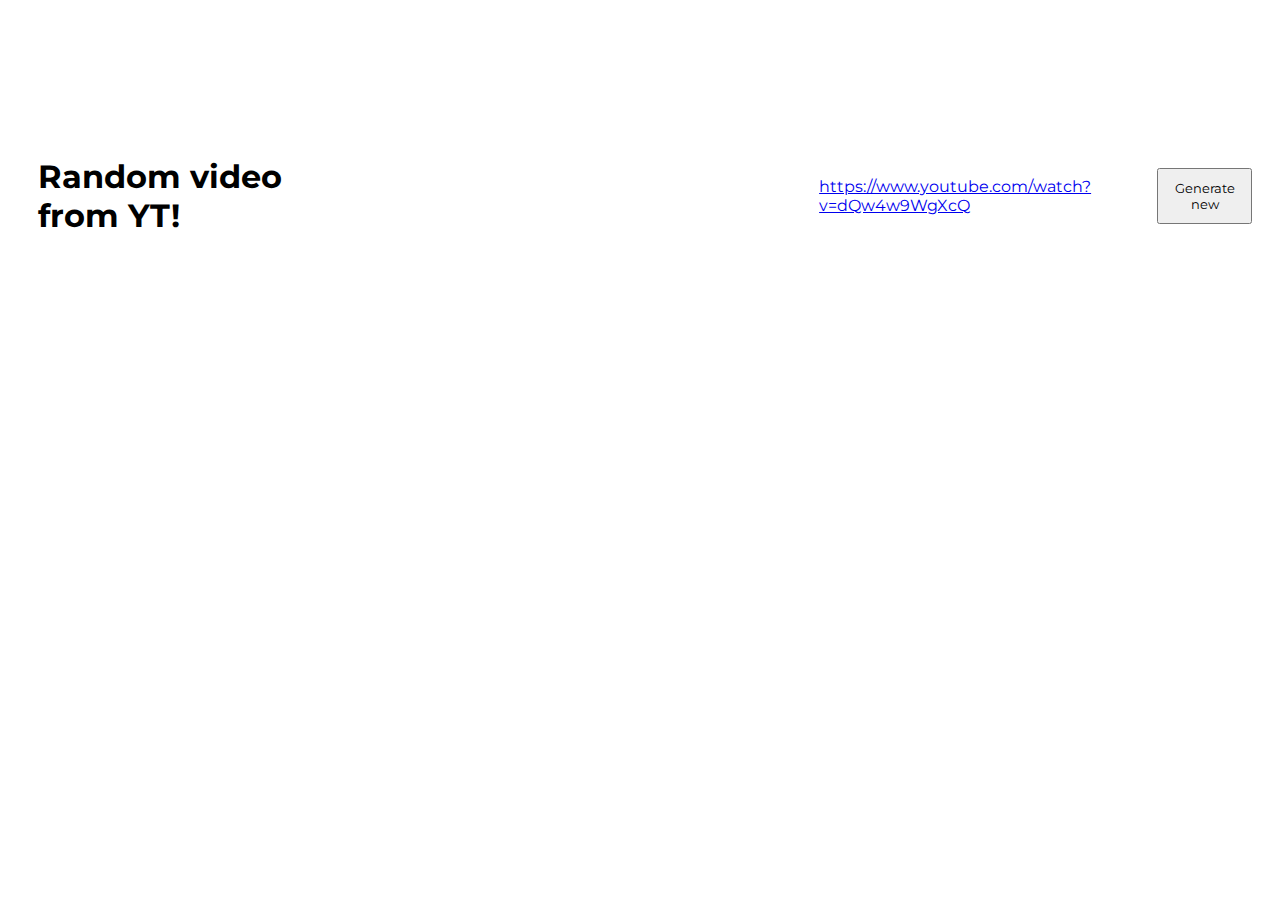
==== index.html @ 2cf6b71e "Update index.html" ====
<!DOCTYPE html>

<html lang="en" xmlns="http://www.w3.org/1999/xhtml">
<head>
    <meta charset="utf-8" />
    <link rel="stylesheet" href="style.css" />
    <link rel="shortcut icon" href="sources/_icon." />
    <script src="script.js"></script>
    <title>Random Youtube Video</title>
</head>
<body>
    <h1>Random video from YT!</h1>
    <iframe id="vid" width="560" height="315" src="https://www.youtube.com/embed/dQw4w9WgXcQ" frameborder="0" allow="accelerometer; autoplay; clipboard-write; encrypted-media; gyroscope; picture-in-picture" allowfullscreen></iframe>
    <a id="url" href="https://www.youtube.com/watch?v=dQw4w9WgXcQ">https://www.youtube.com/watch?v=dQw4w9WgXcQ</a>
    <button id="genURLBtn" onclick="generate()">Generate new</button>
</body>
</html>

<!--div id="hdr">
        <h1>C#Train</h1>
        <a href="./words.html">Тренировать слова</a>
        <a href="./train.html">Тренировать язык</a>
        <a href="#">Новости</a>
    </div>

    <div id="info">
        <div class="main-info-div">
            <h1>Тренеруйте скорость и точность своего C#!</h1>
            <div>Совершаете много ошибок когда пишете свой код? Пишите код так долго, что забываете, что писали? Вам нужно тренироваться! Этот сайт - хороший вариант для ваших тренировок</div>
            <div style="display:flex; flex-direction:row; align-items:center;justify-content:center; padding:2%">
                <button>Начать слова!</button>
                <button>Начать тренировку!</button>
            </div>
        </div>

        <div class="info-div">
            <div>
                Наш сайт сконцентрирован на исследовании синтаксиса и тренировки языка C#. Он поможет выучить весь синтаксис и развить вашу мышечную память
            </div>
            <img src="[data-uri]" alt="img1" />
        </div>
        <div class="info-div">
            <img src="https://encrypted-tbn0.gstatic.com/images?q=tbn:ANd9GcQRAk7o_2frskb3ScGy8TuMs79U8HNMnd58vw&s" alt="img2" />
            <div style="text-align:right">
                На этом сайте есть тренировка отдельных слов синтаксиса, чего нет на могих других подобных сайтов. Это очень удобно для тренировки сложных/нужных слов
            </div>
        </div>
        <div class="info-div">
            <div>
                Мы стараемся сделать ваши навыки лучше, предоставляя все необходимые ресурсы для вашего обучения. Но помните, что единственное, что отделяет вас от знаний - это вы. Вы сами должны хотеть обучиться, а мы этому поспособствуем! Удачи!
            </div>
            <img src="https://encrypted-tbn0.gstatic.com/images?q=tbn:ANd9GcT7hthGqjsHq3xwzqb0Od5eRRYe7xK2YQnkgg&s" alt="img3" />
        </div>
    </div>

    <footer id="ftr">
        AMStudios, Loggys
    </footer>

    <style>
        @import url('https://fonts.googleapis.com/css2?family=Afacad+Flux:wght@100..1000&display=swap');

        * {
            margin: 0;
            font-family: "Afacad Flux", system-ui;
            transition: ease-in 0.2s;
             opacity: 0; /* Начальная непрозрачность */
 transform: scale(0); /* Начальный размер */
 animation: fadeInScale 1s forwards; /* Запуск анимации */
        }

        body {
            background: #550434;
        }

        #hdr {
            background: linear-gradient(45deg, #cf1934, #bf17d2);
            box-shadow: 10px 10px 10px rgba(0, 0, 0, 0.1);
            color: white;
            display: flex;
            align-items: center;
            -justify-content: center;
        }

        #ftr {
            background: linear-gradient(45deg, #cf1934, #bf17d2);
            box-shadow: 10px 10px 10px rgba(0, 0, 0, 0.1);
            color: white;
            display: flex;
            align-items: center;
            -justify-content: center;
            font-weight:300;
            font-size:20px;
            padding: 20px;
        }

            #hdr a, h1 {
                padding: 30px;
                text-decoration: none;
                transition: ease-out 0.1s;
                color: white;
            }

                #hdr a:hover {
                    color: #f1a1d8;
                }

        #info {
            display: flex;
            flex-direction: column;
            align-items: center;
            justify-content: center;
        }

        .info-div, .main-info-div{
            display: flex;
            color: white;
            padding: 5%;
            background: linear-gradient(45deg, #cf193430, #bf17d230);
            border-radius: 40px;
            margin: 2% 0 2% 0;
            width: 45%;
            height:20%;
        }

            .info-div div {
                padding: 0 1% 0 0;
                width: 50%;
                font-weight:700;
                font-size:20px;
            }

            .info-div img {
                padding: 0 0 0 1%;
                border-radius: 25px;
                box-shadow: 10px 10px 10px rgba(0, 0, 0, 0.1);
            }

        .info-div *:last-child{
            position:relative;
            left:10%;
        }

        .info-div *:first-child{
            position:relative;
        }

            .main-info-div button {
                color: white;
                background: #ff0064;
                border-radius: 10px;
                padding: 10px;
                margin: 10px;
                border: none;
            }

                .main-info-div button:hover {
                    background: #f30287
                }

            .main-info-div:first-child {
                flex-direction: column;
                align-items: center;
                justify-content: center;
                background: none;
                background: linear-gradient(45deg, #cf193470, #bf17d270);
                border-radius: 40px;
                width: 70%;
            }

                .main-info-div:first-child div {
                    font-size: large;
                    width: 50%;
                    text-align: center;
                }
        @keyframes fadeInScale {
    0% {
        opacity: 0;
        transform: scale(0);
    }

    50% {
        opacity: 1;
        transform: scale(1.02); /* Увеличение на 10% */
    }

    100% {
        opacity: 1;
        transform: scale(1); /* Полный размер */
    }
}
</style-->
---- style.css ----
@import url('https://fonts.googleapis.com/css2?family=Montserrat:ital,wght@0,100..900;1,100..900&family=Ruda:wght@400..900&display=swap');

*{
   font-family: "Montserrat", sans-serif;
   padding:10px
}

body{
  background: linear-gradient(#565656, #787878, 45deg);
  display:flex;
  align-items:center;
  //justify-content:
  flex-direction:column
}
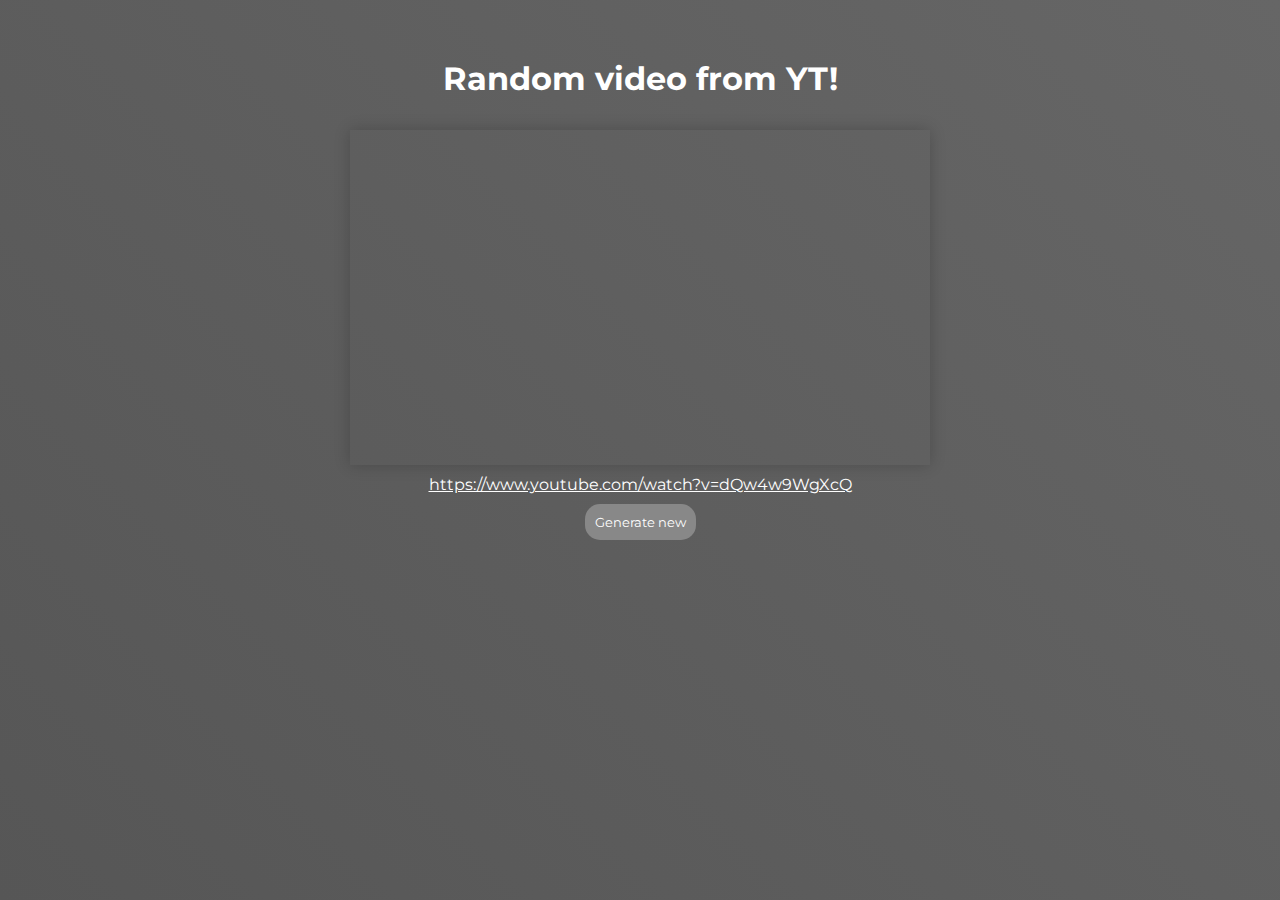
==== commit 642be2d0: "Update index.html" ====
--- a/index.html
+++ b/index.html
@@ -4,7 +4,7 @@
 <head>
     <meta charset="utf-8" />
     <link rel="stylesheet" href="style.css" />
-    <link rel="shortcut icon" href="sources/_icon." />
+    <link rel="shortcut icon" href="_icon.png" />
     <script src="script.js"></script>
     <title>Random Youtube Video</title>
 </head>
@@ -13,6 +13,101 @@
     <iframe id="vid" width="560" height="315" src="https://www.youtube.com/embed/dQw4w9WgXcQ" frameborder="0" allow="accelerometer; autoplay; clipboard-write; encrypted-media; gyroscope; picture-in-picture" allowfullscreen></iframe>
     <a id="url" href="https://www.youtube.com/watch?v=dQw4w9WgXcQ">https://www.youtube.com/watch?v=dQw4w9WgXcQ</a>
     <button id="genURLBtn" onclick="generate()">Generate new</button>
+
+    <style>@import url('https://fonts.googleapis.com/css2?family=Montserrat:ital,wght@0,100..900;1,100..900&family=Ruda:wght@400..900&display=swap');
+
+* {
+    font-family: "Montserrat", sans-serif;
+    color: white;
+    padding: 10px;
+    transition:ease 0.5s;
+}
+
+body {
+    background: linear-gradient(45deg, #565656, #666666);
+    background-repeat: no-repeat; 
+    background-attachment: fixed; 
+    background-size: cover;
+    display: flex;
+    align-items: center;
+    justify-content: center;
+    flex-direction: column
+}
+
+#vid {
+    box-shadow: -0px -0px 15px rgba(0, 0, 0, 0.2);
+}
+
+#genURLBtn{
+    border:none;
+    background:#888888;
+    border-radius:15px;
+}
+
+#genURLBtn:hover {
+    background: #AAAAAA;
+    transform:scale(1.1);
+}</style>
+
+    <script>const API_KEY = 'AIzaSyCIo00gH_2R0OPKOErlWfePYNQRCOty_78'; // Замените на ваш ключ API
+
+// Генерация случайного видео ID
+function generateURL() {
+    const charMass = "qwertyuiopasdfghjklzxcvbnmQWERTYUIOPASDFGHJKLZXCVBNM1234567890";
+    let videoId = "";
+
+    for (let i = 0; i < 11; i++) {
+        let index = Math.floor(Math.random() * charMass.length);
+        videoId += charMass.charAt(index);
+    }
+
+    return videoId; // Возвращает только ID видео
+}
+
+// Проверка существования видео с использованием YouTube Data API
+function checkURL(videoId) {
+    const url = `https://www.googleapis.com/youtube/v3/videos?id=${videoId}&key=${API_KEY}&part=snippet`;
+
+    return fetch(url)
+        .then(response => response.json())
+        .then(data => {
+            if (data.items.length > 0) {
+                console.log("Video exist:", videoId);
+                return true;
+            } else {
+                console.log("Video does not exist:", videoId);
+                return false;
+            }
+        })
+        .catch(error => {
+            console.log("Error:", error);
+            return false;
+        });
+}
+
+// Рекурсивная проверка для генерации валидного видео URL
+async function generateValidURL() {
+    const videoId = generateURL();
+    const isValid = await checkURL(videoId);
+
+    if (isValid) {
+        return videoId;
+    } else {
+        return generateValidURL(); // Повторяем генерацию, если ID невалиден
+    }
+}
+
+// Функция для обновления видео
+async function generate() {
+    const iframe = document.getElementById('vid');
+    const urlP = document.getElementById('url');
+
+    const videoId = await generateValidURL(); // Получение валидного ID видео
+    iframe.src = `https://www.youtube.com/embed/${videoId}`; // Обновление iframe
+    urlP.href = `https://www.youtube.com/watch?v=${videoId}`;
+    urlP.textContent = `https://www.youtube.com/watch?v=${videoId}`; // Отображение полного URL
+}
+</script>
 </body>
 </html>
 
--- a/style.css
+++ b/style.css
@@ -1,14 +1,34 @@
 @import url('https://fonts.googleapis.com/css2?family=Montserrat:ital,wght@0,100..900;1,100..900&family=Ruda:wght@400..900&display=swap');
 
-*{
-   font-family: "Montserrat", sans-serif;
-   padding:10px
+* {
+    font-family: "Montserrat", sans-serif;
+    color: white;
+    padding: 10px;
+    transition:ease 0.5s;
 }
 
-body{
-  background: linear-gradient(#565656, #787878, 45deg);
-  display:flex;
-  align-items:center;
-  //justify-content:
-  flex-direction:column
+body {
+    background: linear-gradient(45deg, #565656, #666666);
+    background-repeat: no-repeat; 
+    background-attachment: fixed; 
+    background-size: cover;
+    display: flex;
+    align-items: center;
+    justify-content: center;
+    flex-direction: column
 }
+
+#vid {
+    box-shadow: -0px -0px 15px rgba(0, 0, 0, 0.2);
+}
+
+#genURLBtn{
+    border:none;
+    background:#888888;
+    border-radius:15px;
+}
+
+#genURLBtn:hover {
+    background: #AAAAAA;
+    transform:scale(1.1);
+}
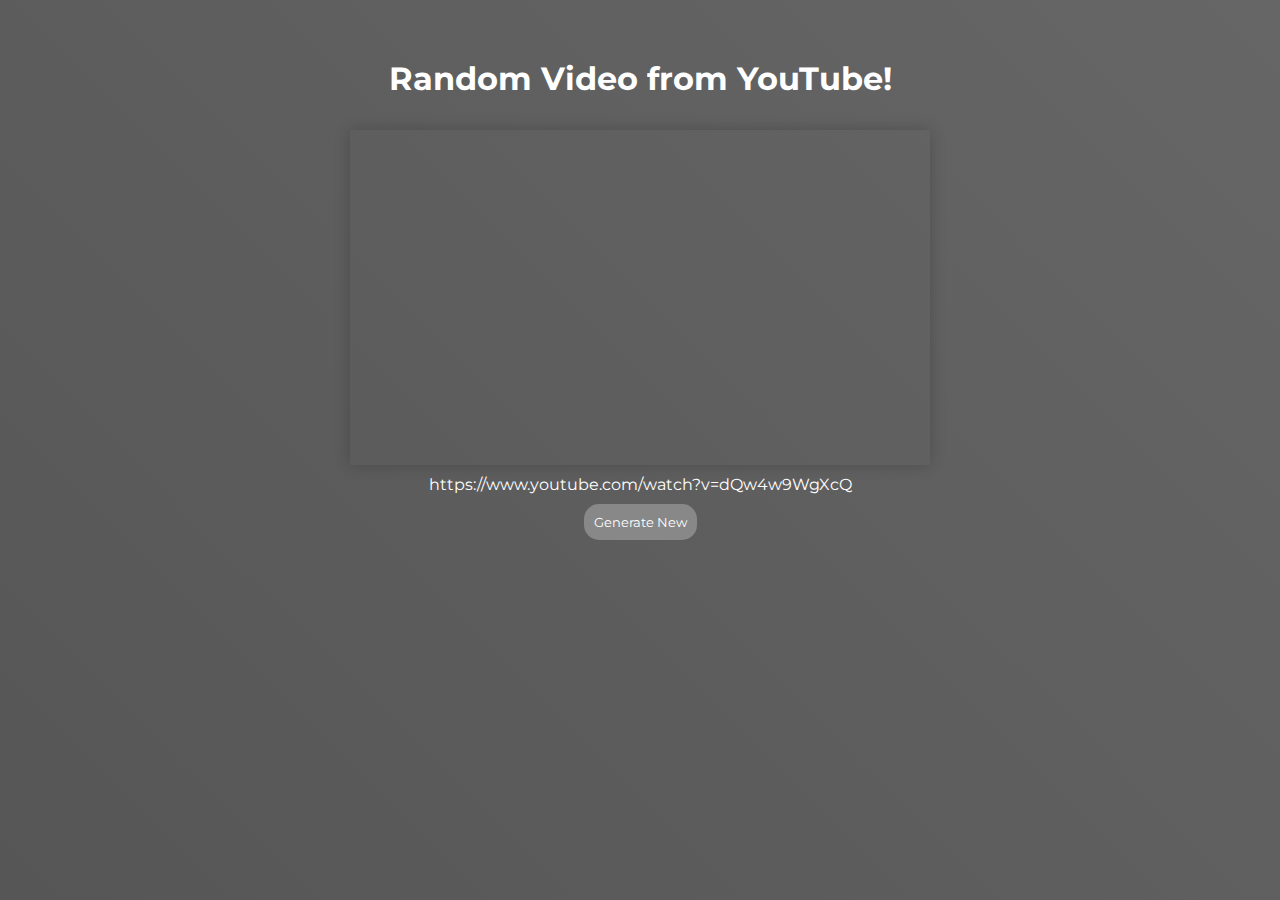
==== commit 24b7dfcb: "Update index.html" ====
--- a/index.html
+++ b/index.html
@@ -1,115 +1,113 @@
 <!DOCTYPE html>
-
-<html lang="en" xmlns="http://www.w3.org/1999/xhtml">
+<html lang="en">
 <head>
-    <meta charset="utf-8" />
-    <link rel="stylesheet" href="style.css" />
-    <link rel="shortcut icon" href="_icon.png" />
-    <script src="script.js"></script>
-    <title>Random Youtube Video</title>
+    <meta charset="utf-8">
+    <meta name="viewport" content="width=device-width, initial-scale=1.0">
+    <link rel="stylesheet" href="style.css">
+    <link rel="shortcut icon" href="_icon.png">
+    <!--script src="script.js" defer></script-->
+    <title>Random YouTube Video</title>
+    <style>
+        @import url('https://fonts.googleapis.com/css2?family=Montserrat:wght@100..900&display=swap');
+
+        * {
+            font-family: "Montserrat", sans-serif;
+            color: white;
+            padding: 10px;
+            transition: ease 0.5s;
+        }
+
+        body {
+            background: linear-gradient(45deg, #565656, #666666);
+            background-repeat: no-repeat;
+            background-attachment: fixed;
+            background-size: cover;
+            display: flex;
+            align-items: center;
+            justify-content: center;
+            flex-direction: column;
+        }
+
+        #vid {
+            box-shadow: -0px -0px 15px rgba(0, 0, 0, 0.2);
+        }
+
+        #genURLBtn {
+            border: none;
+            background: #888888;
+            border-radius: 15px;
+            cursor: pointer;
+        }
+
+        #genURLBtn:hover {
+            background: #AAAAAA;
+            transform: scale(1.1);
+        }
+
+        a {
+            color: #ffffff;
+            text-decoration: none;
+        }
+
+        a:hover {
+            text-decoration: underline;
+        }
+    </style>
 </head>
 <body>
-    <h1>Random video from YT!</h1>
-    <iframe id="vid" width="560" height="315" src="https://www.youtube.com/embed/dQw4w9WgXcQ" frameborder="0" allow="accelerometer; autoplay; clipboard-write; encrypted-media; gyroscope; picture-in-picture" allowfullscreen></iframe>
+    <h1>Random Video from YouTube!</h1>
+    <iframe id="vid" width="560" height="315" src="https://www.youtube.com/embed/dQw4w9WgXcQ" 
+        frameborder="0" allow="accelerometer; autoplay; clipboard-write; encrypted-media; gyroscope; picture-in-picture" allowfullscreen>
+    </iframe>
     <a id="url" href="https://www.youtube.com/watch?v=dQw4w9WgXcQ">https://www.youtube.com/watch?v=dQw4w9WgXcQ</a>
-    <button id="genURLBtn" onclick="generate()">Generate new</button>
-
-    <style>@import url('https://fonts.googleapis.com/css2?family=Montserrat:ital,wght@0,100..900;1,100..900&family=Ruda:wght@400..900&display=swap');
-
-* {
-    font-family: "Montserrat", sans-serif;
-    color: white;
-    padding: 10px;
-    transition:ease 0.5s;
-}
-
-body {
-    background: linear-gradient(45deg, #565656, #666666);
-    background-repeat: no-repeat; 
-    background-attachment: fixed; 
-    background-size: cover;
-    display: flex;
-    align-items: center;
-    justify-content: center;
-    flex-direction: column
-}
-
-#vid {
-    box-shadow: -0px -0px 15px rgba(0, 0, 0, 0.2);
-}
-
-#genURLBtn{
-    border:none;
-    background:#888888;
-    border-radius:15px;
-}
-
-#genURLBtn:hover {
-    background: #AAAAAA;
-    transform:scale(1.1);
-}</style>
-
-    <script>const API_KEY = 'AIzaSyCIo00gH_2R0OPKOErlWfePYNQRCOty_78'; // Замените на ваш ключ API
-
-// Генерация случайного видео ID
-function generateURL() {
-    const charMass = "qwertyuiopasdfghjklzxcvbnmQWERTYUIOPASDFGHJKLZXCVBNM1234567890";
-    let videoId = "";
-
-    for (let i = 0; i < 11; i++) {
-        let index = Math.floor(Math.random() * charMass.length);
-        videoId += charMass.charAt(index);
-    }
-
-    return videoId; // Возвращает только ID видео
-}
-
-// Проверка существования видео с использованием YouTube Data API
-function checkURL(videoId) {
-    const url = `https://www.googleapis.com/youtube/v3/videos?id=${videoId}&key=${API_KEY}&part=snippet`;
-
-    return fetch(url)
-        .then(response => response.json())
-        .then(data => {
-            if (data.items.length > 0) {
-                console.log("Video exist:", videoId);
-                return true;
-            } else {
-                console.log("Video does not exist:", videoId);
-                return false;
-            }
-        })
-        .catch(error => {
-            console.log("Error:", error);
-            return false;
-        });
-}
-
-// Рекурсивная проверка для генерации валидного видео URL
-async function generateValidURL() {
-    const videoId = generateURL();
-    const isValid = await checkURL(videoId);
-
-    if (isValid) {
-        return videoId;
-    } else {
-        return generateValidURL(); // Повторяем генерацию, если ID невалиден
-    }
-}
-
-// Функция для обновления видео
-async function generate() {
-    const iframe = document.getElementById('vid');
-    const urlP = document.getElementById('url');
-
-    const videoId = await generateValidURL(); // Получение валидного ID видео
-    iframe.src = `https://www.youtube.com/embed/${videoId}`; // Обновление iframe
-    urlP.href = `https://www.youtube.com/watch?v=${videoId}`;
-    urlP.textContent = `https://www.youtube.com/watch?v=${videoId}`; // Отображение полного URL
-}
-</script>
+    <button id="genURLBtn" onclick="generate()">Generate New</button>
+
+    <script>
+        const API_KEY = 'AIzaSyCIo00gH_2R0OPKOErlWfePYNQRCOty_78'; 
+
+        function generateURL() {
+            const charMass = "qwertyuiopasdfghjklzxcvbnmQWERTYUIOPASDFGHJKLZXCVBNM1234567890";
+            let videoId = "";
+
+            for (let i = 0; i < 11; i++) {
+                let index = Math.floor(Math.random() * charMass.length);
+                videoId += charMass.charAt(index);
+            }
+
+            return videoId;
+        }
+
+        function checkURL(videoId) {
+            const url = `https://www.googleapis.com/youtube/v3/videos?id=${videoId}&key=${API_KEY}&part=snippet`;
+
+            return fetch(url)
+                .then(response => response.json())
+                .then(data => data.items.length > 0)
+                .catch(() => false);
+        }
+
+        async function generateValidURL() {
+            const videoId = generateURL();
+            const isValid = await checkURL(videoId);
+
+            return isValid ? videoId : generateValidURL();
+        }
+
+        async function generate() {
+            const iframe = document.getElementById('vid');
+            const urlP = document.getElementById('url');
+
+            console.log("Generate...")
+
+            const videoId = await generateValidURL();
+            iframe.src = `https://www.youtube.com/embed/${videoId}`;
+            urlP.href = `https://www.youtube.com/watch?v=${videoId}`;
+            urlP.textContent = `https://www.youtube.com/watch?v=${videoId}`;
+        }
+    </script>
 </body>
 </html>
+
 
 <!--div id="hdr">
         <h1>C#Train</h1>
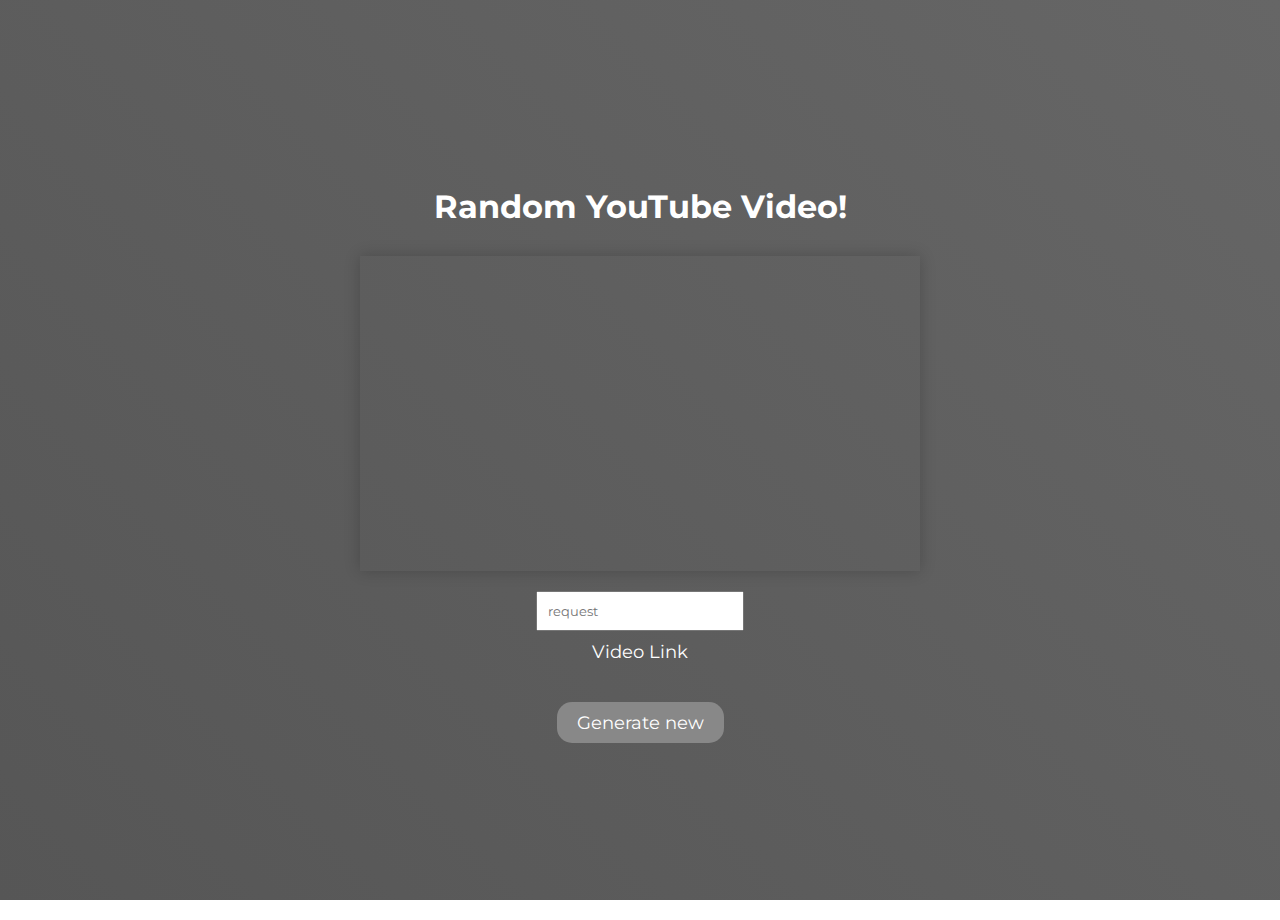
==== commit 69ca37ef: "BUpdate index.html 5" ====
--- a/index.html
+++ b/index.html
@@ -1,20 +1,19 @@
 <!DOCTYPE html>
 <html lang="en">
 <head>
-    <meta charset="utf-8">
+    <meta charset="UTF-8">
     <meta name="viewport" content="width=device-width, initial-scale=1.0">
-    <link rel="stylesheet" href="style.css">
-    <link rel="shortcut icon" href="_icon.png">
-    <!--script src="script.js" defer></script-->
     <title>Random YouTube Video</title>
     <style>
-        @import url('https://fonts.googleapis.com/css2?family=Montserrat:wght@100..900&display=swap');
+        @import url('https://fonts.googleapis.com/css2?family=Montserrat:ital,wght@0,100..900;1,100..900&family=Ruda:wght@400..900&display=swap');
 
         * {
             font-family: "Montserrat", sans-serif;
             color: white;
             padding: 10px;
-            transition: ease 0.5s;
+            margin: 0;
+            box-sizing: border-box;
+            transition: ease 0.3s;
         }
 
         body {
@@ -26,260 +25,144 @@
             align-items: center;
             justify-content: center;
             flex-direction: column;
+            height: 100vh;
+            text-align: center;
         }
 
-        #vid {
+        h1 {
+            margin-bottom: 20px;
+            font-size: 2em;
+        }
+
+        iframe {
             box-shadow: -0px -0px 15px rgba(0, 0, 0, 0.2);
+            margin-bottom: 20px;
+        }
+
+        #url {
+            display: block;
+            color: #fff;
+            font-size: 1.1em;
+            margin-bottom: 30px;
+            text-decoration: none;
+            transition: color 0.3s;
+        }
+
+        #url:hover {
+            color: #ff9800;
         }
 
         #genURLBtn {
             border: none;
             background: #888888;
             border-radius: 15px;
+            padding: 10px 20px;
+            font-size: 1.1em;
             cursor: pointer;
+            transition: background 0.3s, transform 0.3s;
         }
 
         #genURLBtn:hover {
             background: #AAAAAA;
             transform: scale(1.1);
         }
+    </style>
+    <script>
+        const API_KEY = 'AIzaSyBWirjPQcXPjnMhx4lWCJX4QBd01E0wseU'; // Замените на ваш ключ API
 
-        a {
-            color: #ffffff;
-            text-decoration: none;
-        }
+        let videoList = []; // Массив для хранения найденных видео
+        let videoIndex = 0; // Индекс текущего видео в массиве
 
-        a:hover {
-            text-decoration: underline;
-        }
-    </style>
-</head>
-<body>
-    <h1>Random Video from YouTube!</h1>
-    <iframe id="vid" width="560" height="315" src="https://www.youtube.com/embed/dQw4w9WgXcQ" 
-        frameborder="0" allow="accelerometer; autoplay; clipboard-write; encrypted-media; gyroscope; picture-in-picture" allowfullscreen>
-    </iframe>
-    <a id="url" href="https://www.youtube.com/watch?v=dQw4w9WgXcQ">https://www.youtube.com/watch?v=dQw4w9WgXcQ</a>
-    <button id="genURLBtn" onclick="generate()">Generate New</button>
+        const request = document.getElementById('req')
 
-    <script>
-        const API_KEY = 'AIzaSyCIo00gH_2R0OPKOErlWfePYNQRCOty_78'; 
+function generateRequest() {
+    // Массив слов с разных языков Европы и Азии, включая добавленные казахские слова
+    let word_data = [
+        "bonjour", "hello", "hola", "ciao", "hallo", "olá", "merhaba", "안녕하세요", "こんにちは", "Привет", "नमस्ते", "你好", "สวัสดี", "здравствуйте", "שלום",
+        "сэлэм", "добрый", "thank", "merci", "gracias", "danke", "arigato", "obrigado", "saluton", "guten", "hola", "hej", "приветствие", "gamarjoba", "hejsan",
+        "xin chào", "bonsoir", "ai", "emre", "tashi delek", "namaste", "hola", "mingalaba", "selamat", "vaša", "स्वागत", "добре", "skål", "bonjourno",
+        "hola", "privet", "mir", "ama", "yahweh", "cześć", "howdy", "שלום", "こんにちは", "bonjour", "sup", "aloha", "tulivu", "maligayang", "स्वागत", "день",
+        "po dobranu", "me", "meow", "مبروك", "endereço", "litt", "great", "hjälp", "здарова", "konnichiwa", "mahalo", "vida", "дежавю", "fjärde", "Голя",
+        "yakun", "shukran", "felyk", "svar", "вечер", "иерусалим", "morning", "oscar", "हेलो", "salam", "tashi", "zend", "buenos", "konnichiwa", "tuvok",
+        "elma", "tserp", "merhaba", "cheque", "fiesta", "ko", "dinner", "вроде", "как", "lunch", "gate", "vraag", "zdravo", "милый", "lugar", "рассказ", 
+        "바나나", "cafe", "дом", "buka", "kise", "raptor", "hello", "hajime", "группа", "degul", "hassan", "hise", "россия", "faiz", "mbap", "se", "jüla",
+        "маяк", "break", "ryan", "bravo", "madam", "nikos", "terra", "просто", "student", "luz", "ella", "feliz", "отдых", "аргентинец", "mushahid", "nash", 
+        "chiles", "oficina", "res", "заказ", "noor", "movie", "merhaba", "caminos", "theory", "numbers", "vi", "chien", "jose", "neva", "hello", "nature",
+        "photo", "serge", "cultura", "berita", "estudios", "stop", "lesson", "fiesta", "muda", "benedik", "fratello", "gracias", "happy", "the", "goodbye", 
+        "motivation", "gracias", "gora", "barcelona", "juga", "dance", "valor", "true", "rezo", "led", "science", "piano", "hoge", "universal", "compas",
+        "new", "sevia", "espanol", "massege", "cat", "hello", "algebra", "serum", "work", "el", "in", "quiem", "home", "sun", "sur", "selena", "космос",
+        "serce", "zhuang", "moby", "agri", "forest", "cats", "te", "tours", "countries", "human", "language", "finish", "with", "without", "quimica", "speed",
+        "time", "math", "game", "hand", "pets", "human", "hacker", "hello", "grace", "waves", "labo", "giant", "computer", "past", "baba", "uzb", "studios",
+        "genesis", "compassion", "holiday", "bath", "pencil", "world", "piano", "research", "sun", "boss", "kinos", "soccer", "teacher", "star", "приключения",
+        "қолдану", "мектебіңіздің", "директорының", "үшін", "директордың", "оқушыларының", "құпиясөздері", "шарттың", "көрсетілген", "техникалық", "ерекшелігінде",
+        "поштаға", "жіберілді", "орынбасарларының", "мұғалімдері"
+    ];
 
-        function generateURL() {
-            const charMass = "qwertyuiopasdfghjklzxcvbnmQWERTYUIOPASDFGHJKLZXCVBNM1234567890";
-            let videoId = "";
+    // Генерация случайных индексов
+    let firstWordIndex = Math.floor(Math.random() * word_data.length);  // Случайный индекс для первого слова
+    let secondWordIndex = Math.floor(Math.random() * word_data.length); // Индекс второго слова
 
-            for (let i = 0; i < 11; i++) {
-                let index = Math.floor(Math.random() * charMass.length);
-                videoId += charMass.charAt(index);
-            }
 
-            return videoId;
-        }
+    // Возвращаем строку, объединяя два случайных слова
+    if(req.value.trim() === "") return word_data[firstWordIndex] + " " + word_data[secondWordIndex];
+    else return req.value
+}
 
-        function checkURL(videoId) {
-            const url = `https://www.googleapis.com/youtube/v3/videos?id=${videoId}&key=${API_KEY}&part=snippet`;
+
+        function searchVideos(query) {
+            pageToken = random(1, 10)
+            const url = `https://www.googleapis.com/youtube/v3/search?part=snippet&q=${encodeURIComponent(query)}&key=${API_KEY}&maxResults=10&pageToken=${pageToken}&type=video`;
 
             return fetch(url)
                 .then(response => response.json())
-                .then(data => data.items.length > 0)
-                .catch(() => false);
+                .then(data => {
+                    if (data.items && data.items.length > 0) {
+                        videoList = data.items.map(item => {
+                            return {
+                                id: item.id.videoId,
+                                url: `https://www.youtube.com/watch?v=${item.id.videoId}`,
+                                title: item.snippet.title
+                            };
+                        });
+                        console.log("Videos found:", videoList);
+                    } else {
+                        console.log("No videos found.");
+                    }
+                })
+                .catch(error => {
+                    console.log("Error:", error);
+                });
         }
 
-        async function generateValidURL() {
-            const videoId = generateURL();
-            const isValid = await checkURL(videoId);
+        // Функция для обновления видео
+        function updateVideo() {
+            if (videoList.length === 0) {
+                alert("No more videos. Please start a new search.");
+                return;
+            }
 
-            return isValid ? videoId : generateValidURL();
-        }
-
-        async function generate() {
+            const currentVideo = videoList[random(0, videoList.length)];
             const iframe = document.getElementById('vid');
             const urlP = document.getElementById('url');
 
-            console.log("Generate...")
+            iframe.src = `https://www.youtube.com/embed/${currentVideo.id}`; // Обновление iframe
+            urlP.href = currentVideo.url;
+            urlP.textContent = currentVideo.url; // Отображение полного URL
+        }
 
-            const videoId = await generateValidURL();
-            iframe.src = `https://www.youtube.com/embed/${videoId}`;
-            urlP.href = `https://www.youtube.com/watch?v=${videoId}`;
-            urlP.textContent = `https://www.youtube.com/watch?v=${videoId}`;
+        // Функция для начала нового поиска
+        function startSearch(query) {
+            videoIndex++; 
+            if(videoIndex >= videoList.length){videoIndex = 0; videoList.length = 0; searchVideos(query); await new Promise(resolve => setTimeout(resolve, 1000));} 
+            updateVideo();
         }
     </script>
+</head>
+<body>
+    <h1>Random YouTube Video!</h1>
+    <iframe id="vid" width="560" height="315" src="" frameborder="0" allow="accelerometer; autoplay; clipboard-write; encrypted-media; gyroscope; picture-in-picture" allowfullscreen></iframe>
+    <input placeholder="request" id="req">
+    <a id="url" href="#">Video Link</a>
+    <button id="genURLBtn" onclick="startSearch(generateRequest())">Generate new</button> <!-- Здесь можно заменить запрос -->
 </body>
 </html>
-
-
-<!--div id="hdr">
-        <h1>C#Train</h1>
-        <a href="./words.html">Тренировать слова</a>
-        <a href="./train.html">Тренировать язык</a>
-        <a href="#">Новости</a>
-    </div>
-
-    <div id="info">
-        <div class="main-info-div">
-            <h1>Тренеруйте скорость и точность своего C#!</h1>
-            <div>Совершаете много ошибок когда пишете свой код? Пишите код так долго, что забываете, что писали? Вам нужно тренироваться! Этот сайт - хороший вариант для ваших тренировок</div>
-            <div style="display:flex; flex-direction:row; align-items:center;justify-content:center; padding:2%">
-                <button>Начать слова!</button>
-                <button>Начать тренировку!</button>
-            </div>
-        </div>
-
-        <div class="info-div">
-            <div>
-                Наш сайт сконцентрирован на исследовании синтаксиса и тренировки языка C#. Он поможет выучить весь синтаксис и развить вашу мышечную память
-            </div>
-            <img src="[data-uri]" alt="img1" />
-        </div>
-        <div class="info-div">
-            <img src="https://encrypted-tbn0.gstatic.com/images?q=tbn:ANd9GcQRAk7o_2frskb3ScGy8TuMs79U8HNMnd58vw&s" alt="img2" />
-            <div style="text-align:right">
-                На этом сайте есть тренировка отдельных слов синтаксиса, чего нет на могих других подобных сайтов. Это очень удобно для тренировки сложных/нужных слов
-            </div>
-        </div>
-        <div class="info-div">
-            <div>
-                Мы стараемся сделать ваши навыки лучше, предоставляя все необходимые ресурсы для вашего обучения. Но помните, что единственное, что отделяет вас от знаний - это вы. Вы сами должны хотеть обучиться, а мы этому поспособствуем! Удачи!
-            </div>
-            <img src="https://encrypted-tbn0.gstatic.com/images?q=tbn:ANd9GcT7hthGqjsHq3xwzqb0Od5eRRYe7xK2YQnkgg&s" alt="img3" />
-        </div>
-    </div>
-
-    <footer id="ftr">
-        AMStudios, Loggys
-    </footer>
-
-    <style>
-        @import url('https://fonts.googleapis.com/css2?family=Afacad+Flux:wght@100..1000&display=swap');
-
-        * {
-            margin: 0;
-            font-family: "Afacad Flux", system-ui;
-            transition: ease-in 0.2s;
-             opacity: 0; /* Начальная непрозрачность */
- transform: scale(0); /* Начальный размер */
- animation: fadeInScale 1s forwards; /* Запуск анимации */
-        }
-
-        body {
-            background: #550434;
-        }
-
-        #hdr {
-            background: linear-gradient(45deg, #cf1934, #bf17d2);
-            box-shadow: 10px 10px 10px rgba(0, 0, 0, 0.1);
-            color: white;
-            display: flex;
-            align-items: center;
-            -justify-content: center;
-        }
-
-        #ftr {
-            background: linear-gradient(45deg, #cf1934, #bf17d2);
-            box-shadow: 10px 10px 10px rgba(0, 0, 0, 0.1);
-            color: white;
-            display: flex;
-            align-items: center;
-            -justify-content: center;
-            font-weight:300;
-            font-size:20px;
-            padding: 20px;
-        }
-
-            #hdr a, h1 {
-                padding: 30px;
-                text-decoration: none;
-                transition: ease-out 0.1s;
-                color: white;
-            }
-
-                #hdr a:hover {
-                    color: #f1a1d8;
-                }
-
-        #info {
-            display: flex;
-            flex-direction: column;
-            align-items: center;
-            justify-content: center;
-        }
-
-        .info-div, .main-info-div{
-            display: flex;
-            color: white;
-            padding: 5%;
-            background: linear-gradient(45deg, #cf193430, #bf17d230);
-            border-radius: 40px;
-            margin: 2% 0 2% 0;
-            width: 45%;
-            height:20%;
-        }
-
-            .info-div div {
-                padding: 0 1% 0 0;
-                width: 50%;
-                font-weight:700;
-                font-size:20px;
-            }
-
-            .info-div img {
-                padding: 0 0 0 1%;
-                border-radius: 25px;
-                box-shadow: 10px 10px 10px rgba(0, 0, 0, 0.1);
-            }
-
-        .info-div *:last-child{
-            position:relative;
-            left:10%;
-        }
-
-        .info-div *:first-child{
-            position:relative;
-        }
-
-            .main-info-div button {
-                color: white;
-                background: #ff0064;
-                border-radius: 10px;
-                padding: 10px;
-                margin: 10px;
-                border: none;
-            }
-
-                .main-info-div button:hover {
-                    background: #f30287
-                }
-
-            .main-info-div:first-child {
-                flex-direction: column;
-                align-items: center;
-                justify-content: center;
-                background: none;
-                background: linear-gradient(45deg, #cf193470, #bf17d270);
-                border-radius: 40px;
-                width: 70%;
-            }
-
-                .main-info-div:first-child div {
-                    font-size: large;
-                    width: 50%;
-                    text-align: center;
-                }
-        @keyframes fadeInScale {
-    0% {
-        opacity: 0;
-        transform: scale(0);
-    }
-
-    50% {
-        opacity: 1;
-        transform: scale(1.02); /* Увеличение на 10% */
-    }
-
-    100% {
-        opacity: 1;
-        transform: scale(1); /* Полный размер */
-    }
-}
-</style-->
